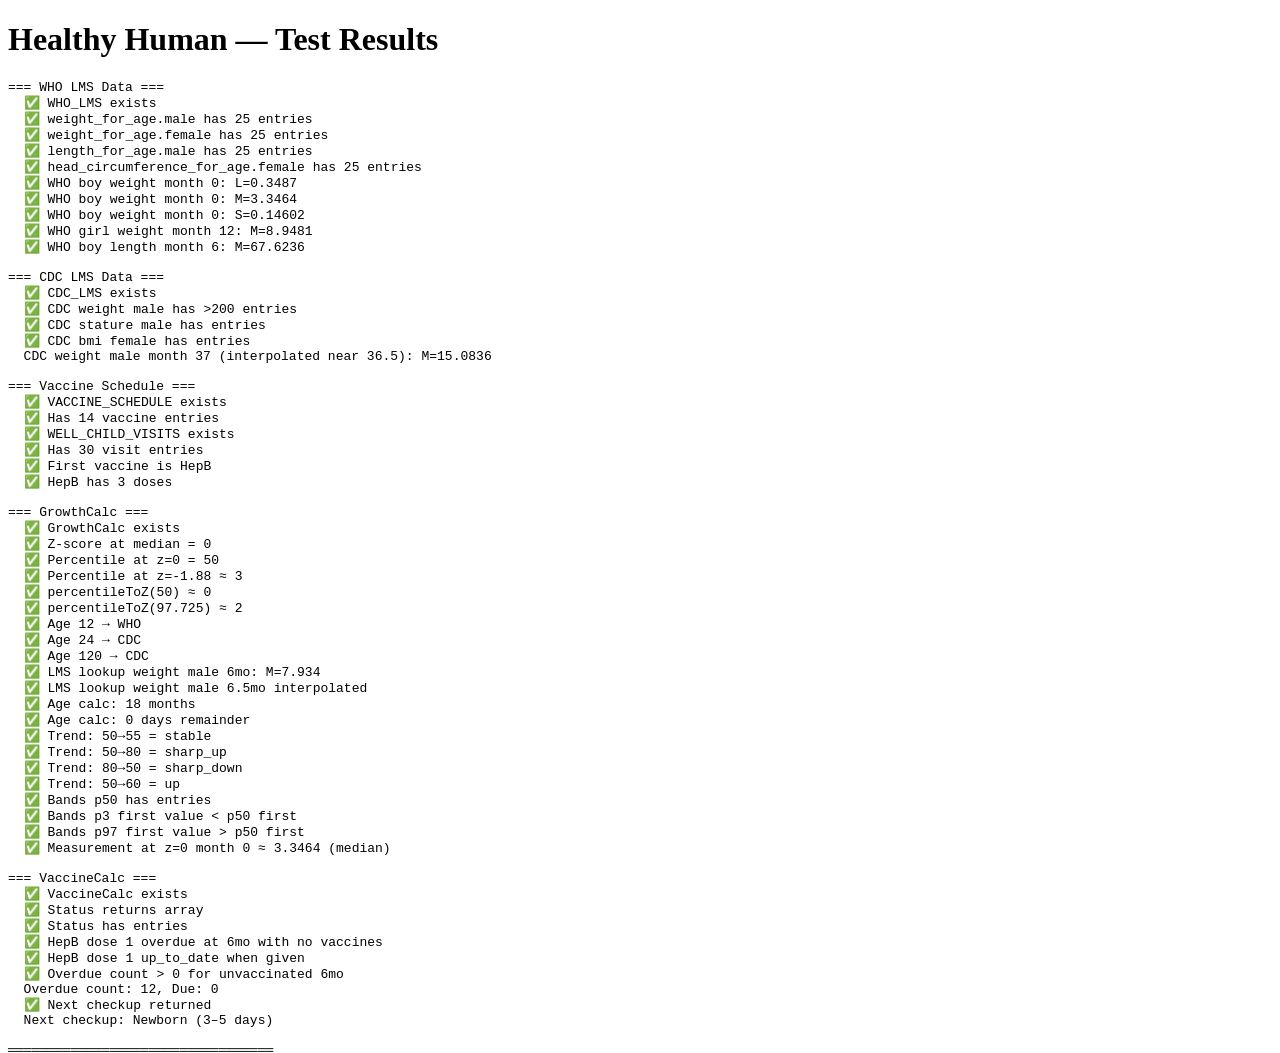
==== test.html @ c42eb5a9 "created project with a bunch of features" ====
<!DOCTYPE html>
<html>
<head><title>Healthy Human — Data &amp; Calc Test</title></head>
<body>
<h1>Healthy Human — Test Results</h1>
<pre id="output"></pre>

<!-- Load data first, then calculations -->
<script src="data/who-lms.js"></script>
<script src="data/cdc-lms.js"></script>
<script src="data/vaccines.js"></script>
<script src="calc/growth.js"></script>
<script src="calc/vaccines.js"></script>

<script>
(function () {
  var out = [];
  var pass = 0;
  var fail = 0;

  function log(msg) { out.push(msg); }
  function assert(label, condition) {
    if (condition) { pass++; log('  ✅ ' + label); }
    else           { fail++; log('  ❌ FAIL: ' + label); }
  }
  function approx(a, b, tol) { return Math.abs(a - b) < (tol || 0.01); }

  // ── 1. WHO LMS Data ────────────────────────────────────────────
  log('=== WHO LMS Data ===');
  assert('WHO_LMS exists', !!window.WHO_LMS);
  assert('weight_for_age.male has 25 entries', window.WHO_LMS.weight_for_age.male.length === 25);
  assert('weight_for_age.female has 25 entries', window.WHO_LMS.weight_for_age.female.length === 25);
  assert('length_for_age.male has 25 entries', window.WHO_LMS.length_for_age.male.length === 25);
  assert('head_circumference_for_age.female has 25 entries', window.WHO_LMS.head_circumference_for_age.female.length === 25);

  // Spot-check WHO values
  var wm0 = window.WHO_LMS.weight_for_age.male[0];
  assert('WHO boy weight month 0: L=0.3487', approx(wm0.L, 0.3487, 0.0001));
  assert('WHO boy weight month 0: M=3.3464', approx(wm0.M, 3.3464, 0.0001));
  assert('WHO boy weight month 0: S=0.14602', approx(wm0.S, 0.14602, 0.00001));

  var wf12 = window.WHO_LMS.weight_for_age.female[12];
  assert('WHO girl weight month 12: M=8.9481', approx(wf12.M, 8.9481, 0.0001));

  var lm6 = window.WHO_LMS.length_for_age.male[6];
  assert('WHO boy length month 6: M=67.6236', approx(lm6.M, 67.6236, 0.0001));

  // ── 2. CDC LMS Data ────────────────────────────────────────────
  log('\n=== CDC LMS Data ===');
  assert('CDC_LMS exists', !!window.CDC_LMS);
  assert('CDC weight male has >200 entries', window.CDC_LMS.weight_for_age.male.length > 200);
  assert('CDC stature male has entries', window.CDC_LMS.stature_for_age.male.length > 200);
  assert('CDC bmi female has entries', window.CDC_LMS.bmi_for_age.female.length > 200);

  // Check a key point is preserved
  var cdcWm = window.CDC_LMS.weight_for_age.male;
  var found36 = cdcWm.find(function(d) { return d.month === 37; });
  log('  CDC weight male month 37 (interpolated near 36.5): M=' + (found36 ? found36.M : 'N/A'));

  // ── 3. Vaccine Schedule ────────────────────────────────────────
  log('\n=== Vaccine Schedule ===');
  assert('VACCINE_SCHEDULE exists', !!window.VACCINE_SCHEDULE);
  assert('Has 14 vaccine entries', window.VACCINE_SCHEDULE.length === 14);
  assert('WELL_CHILD_VISITS exists', !!window.WELL_CHILD_VISITS);
  assert('Has 30 visit entries', window.WELL_CHILD_VISITS.length === 30);

  var hepB = window.VACCINE_SCHEDULE[0];
  assert('First vaccine is HepB', hepB.id === 'HepB');
  assert('HepB has 3 doses', hepB.totalDoses === 3);

  // ── 4. GrowthCalc ─────────────────────────────────────────────
  log('\n=== GrowthCalc ===');
  assert('GrowthCalc exists', !!window.GrowthCalc);

  // Z-score for median (should be 0)
  var z50 = window.GrowthCalc.calculateZScore(3.3464, 0.3487, 3.3464, 0.14602);
  assert('Z-score at median = 0', approx(z50, 0, 0.001));

  // Percentile at z=0 should be 50
  var p50 = window.GrowthCalc.zToPercentile(0);
  assert('Percentile at z=0 = 50', approx(p50, 50, 0.1));

  // Percentile at z=-1.88 ≈ 3rd
  var p3 = window.GrowthCalc.zToPercentile(-1.88);
  assert('Percentile at z=-1.88 ≈ 3', approx(p3, 3, 0.5));

  // Inverse: percentile 50 → z=0
  var z_from_50 = window.GrowthCalc.percentileToZ(50);
  assert('percentileToZ(50) ≈ 0', approx(z_from_50, 0, 0.01));

  // Inverse: percentile 97.7 → z ≈ 2
  var z_from_97 = window.GrowthCalc.percentileToZ(97.725);
  assert('percentileToZ(97.725) ≈ 2', approx(z_from_97, 2, 0.05));

  // Data source selection
  assert('Age 12 → WHO', window.GrowthCalc.selectDataSource(12) === 'WHO');
  assert('Age 24 → CDC', window.GrowthCalc.selectDataSource(24) === 'CDC');
  assert('Age 120 → CDC', window.GrowthCalc.selectDataSource(120) === 'CDC');

  // LMS lookup with interpolation
  var lms6 = window.GrowthCalc.lookupLMS('weight', 'male', 6);
  assert('LMS lookup weight male 6mo: M=7.934', lms6 && approx(lms6.M, 7.934, 0.01));

  // Interpolated half-month
  var lms6_5 = window.GrowthCalc.lookupLMS('weight', 'male', 6.5);
  assert('LMS lookup weight male 6.5mo interpolated', lms6_5 && lms6_5.M > 7.93 && lms6_5.M < 8.30);

  // Age calculation
  var age = window.GrowthCalc.calculateAge('2025-01-15', '2026-07-15');
  assert('Age calc: 18 months', age.months === 18);
  assert('Age calc: 0 days remainder', age.days === 0);

  // Trend analysis
  assert('Trend: 50→55 = stable', window.GrowthCalc.calculateTrend(55, 50) === 'stable');
  assert('Trend: 50→80 = sharp_up', window.GrowthCalc.calculateTrend(80, 50) === 'sharp_up');
  assert('Trend: 80→50 = sharp_down', window.GrowthCalc.calculateTrend(50, 80) === 'sharp_down');
  assert('Trend: 50→60 = up', window.GrowthCalc.calculateTrend(60, 50) === 'up');

  // Percentile bands
  var bands = window.GrowthCalc.getPercentileBands('weight', 'male', 0, 24, 3);
  assert('Bands p50 has entries', bands.p50.length > 0);
  assert('Bands p3 first value < p50 first', bands.p3[0].value < bands.p50[0].value);
  assert('Bands p97 first value > p50 first', bands.p97[0].value > bands.p50[0].value);

  // getMeasurementFromPercentile
  var m50 = window.GrowthCalc.getMeasurementFromPercentile('weight', 'male', 0, 0);
  assert('Measurement at z=0 month 0 ≈ 3.3464 (median)', approx(m50, 3.3464, 0.01));

  // ── 5. VaccineCalc ────────────────────────────────────────────
  log('\n=== VaccineCalc ===');
  assert('VaccineCalc exists', !!window.VaccineCalc);

  // Test with a 6-month-old, no vaccines given
  var dob = '2026-01-15';
  var today = '2026-07-15';
  var statuses = window.VaccineCalc.calculateVaccineStatus(dob, [], today);
  assert('Status returns array', Array.isArray(statuses));
  assert('Status has entries', statuses.length > 0);

  // HepB dose 1 should be overdue for a 6-month-old with no vaccines
  var hepB1 = statuses.find(function(s) { return s.vaccineId === 'HepB' && s.doseNumber === 1; });
  assert('HepB dose 1 overdue at 6mo with no vaccines', hepB1 && hepB1.status === 'overdue');

  // With HepB dose 1 given
  var partialVax = [{ vaccineId: 'HepB', doseNumber: 1, dateGiven: '2026-01-16' }];
  var statuses2 = window.VaccineCalc.calculateVaccineStatus(dob, partialVax, today);
  var hepB1b = statuses2.find(function(s) { return s.vaccineId === 'HepB' && s.doseNumber === 1; });
  assert('HepB dose 1 up_to_date when given', hepB1b && hepB1b.status === 'up_to_date');

  // Overdue count
  var overdue = window.VaccineCalc.getOverdueVaccines(dob, [], today);
  assert('Overdue count > 0 for unvaccinated 6mo', overdue.overdueCount > 0);
  log('  Overdue count: ' + overdue.overdueCount + ', Due: ' + overdue.dueCount);

  // Next checkup
  var nextVisit = window.VaccineCalc.getNextCheckup(dob, [], today);
  assert('Next checkup returned', !!nextVisit);
  log('  Next checkup: ' + (nextVisit ? nextVisit.label : 'none'));

  // ── Summary ────────────────────────────────────────────────────
  log('\n══════════════════════════════════');
  log('TOTAL: ' + pass + ' passed, ' + fail + ' failed');
  log('══════════════════════════════════');

  document.getElementById('output').textContent = out.join('\n');
})();
</script>
</body>
</html>
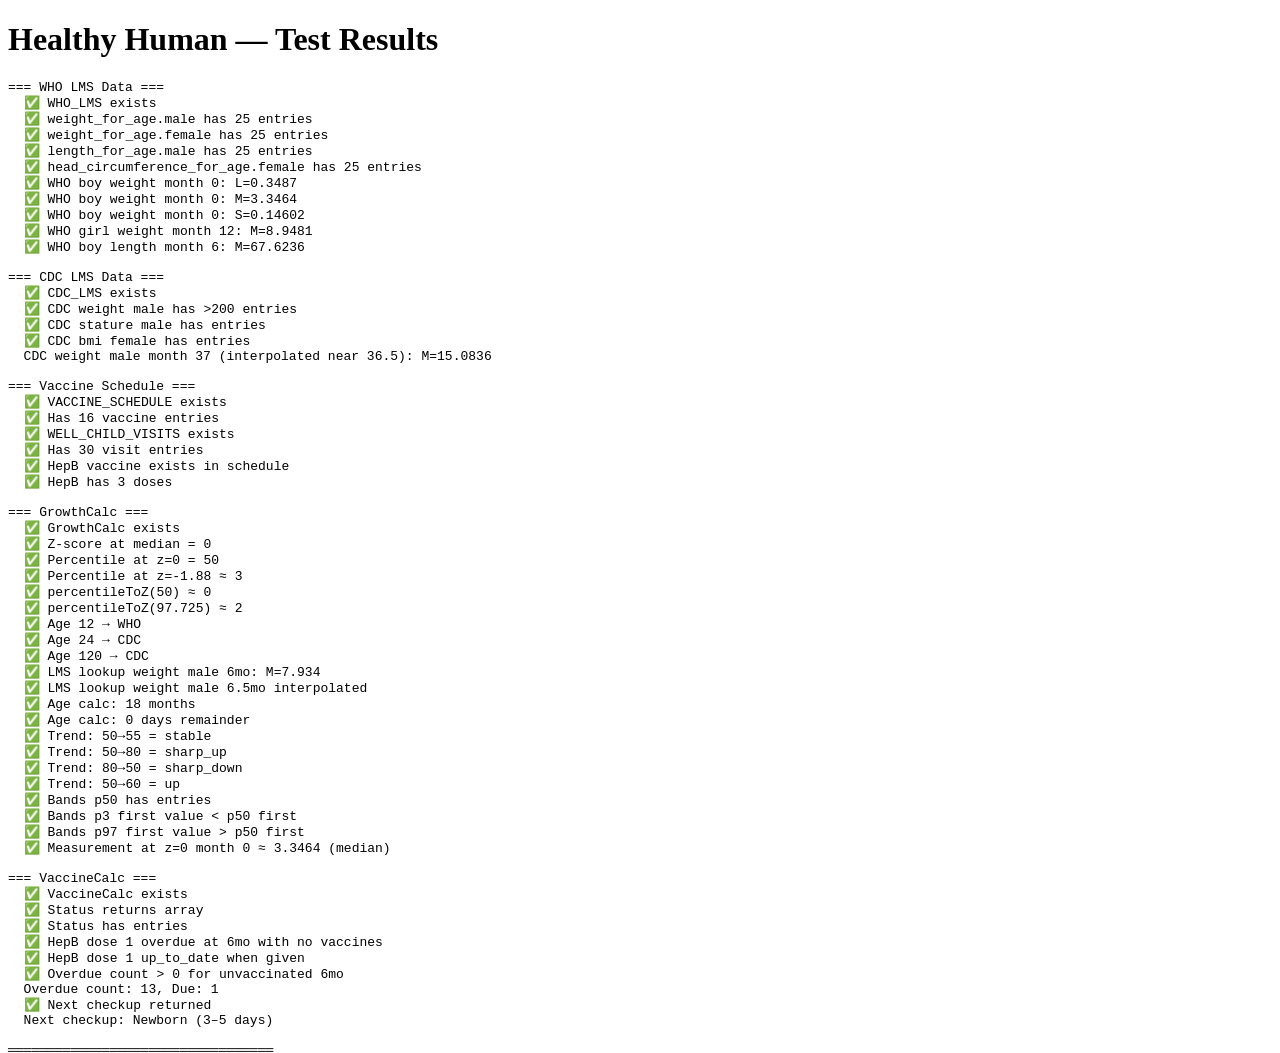
==== commit 4cd9a117: "Add abbreviated vaccine names from CDC schedule to data and UI" ====
--- a/test.html
+++ b/test.html
@@ -60,13 +60,13 @@
   // ── 3. Vaccine Schedule ────────────────────────────────────────
   log('\n=== Vaccine Schedule ===');
   assert('VACCINE_SCHEDULE exists', !!window.VACCINE_SCHEDULE);
-  assert('Has 14 vaccine entries', window.VACCINE_SCHEDULE.length === 14);
+  assert('Has 16 vaccine entries', window.VACCINE_SCHEDULE.length === 16);
   assert('WELL_CHILD_VISITS exists', !!window.WELL_CHILD_VISITS);
   assert('Has 30 visit entries', window.WELL_CHILD_VISITS.length === 30);
 
-  var hepB = window.VACCINE_SCHEDULE[0];
-  assert('First vaccine is HepB', hepB.id === 'HepB');
-  assert('HepB has 3 doses', hepB.totalDoses === 3);
+  var hepB = window.VACCINE_SCHEDULE.find(function(v) { return v.id === 'HepB'; });
+  assert('HepB vaccine exists in schedule', !!hepB);
+  assert('HepB has 3 doses', hepB && hepB.totalDoses === 3);
 
   // ── 4. GrowthCalc ─────────────────────────────────────────────
   log('\n=== GrowthCalc ===');
